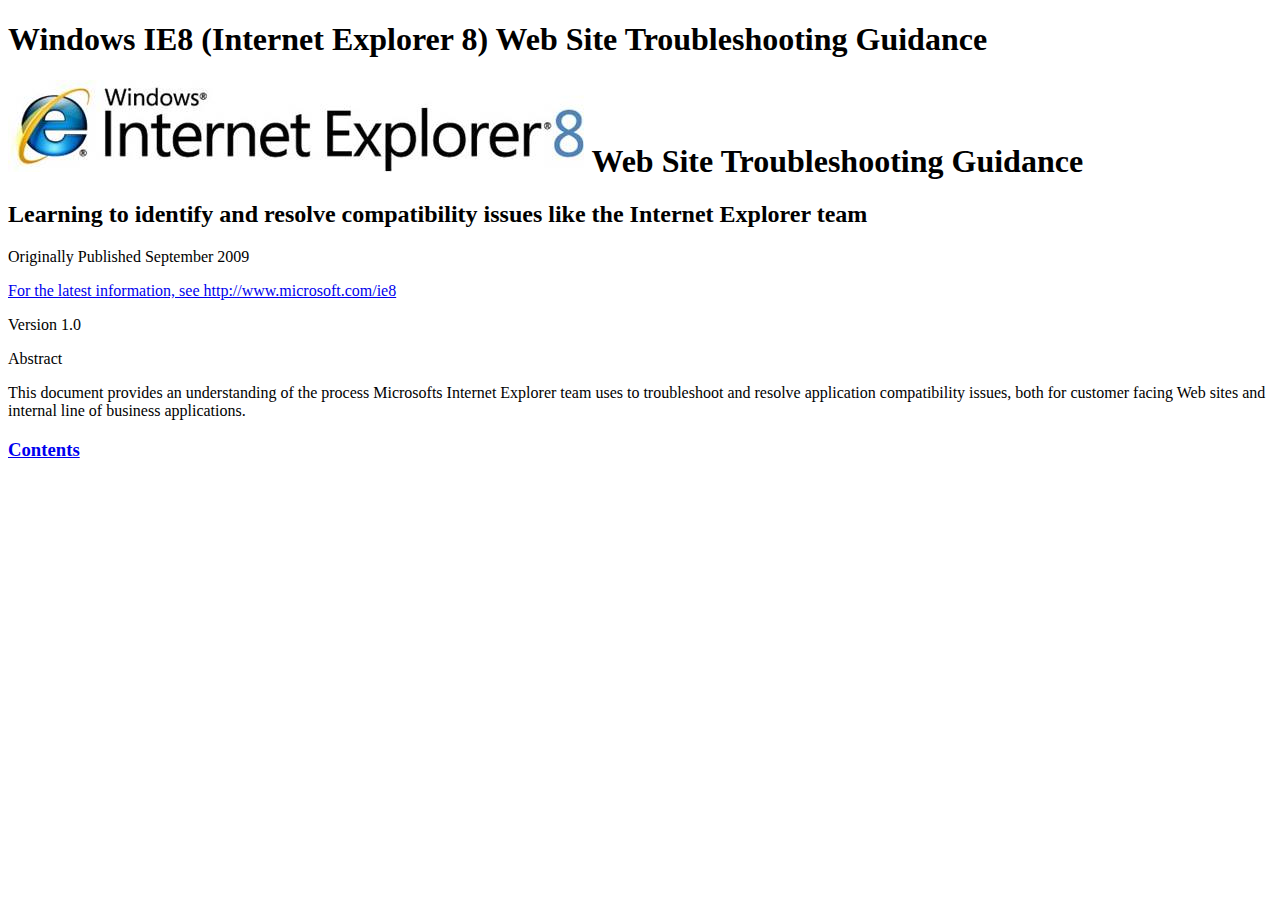
==== index.html @ 3da10ef2 "initial commit" ====
<!DOCTYPE html>
<html lang="en-us">
  <head>
    <meta charset="utf-8" />
    <title>Windows IE8 (Internet Explorer 8) Web Site Troubleshooting Guidance</title>
    <meta name="viewport" content="width=device-width; initial-scale=1.0; maximum-scale=1.0;" />
    <link type="text/css" rel="stylesheet" href="style.css" />
  </head>
  <body>
    <div class="content">
      <header role="banner"><h1>Windows IE8 (Internet Explorer 8) Web Site Troubleshooting Guidance</h1></header>
      <div class="main" role="main">
        <article role="article">
          <section role="region">
            <h1 class="headerindex"><img src="i/windows-internet-explorer-8-branding-logo-576x92.jpg" alt="Windows Internet Explorer Version 8" />
              Web Site Troubleshooting Guidance</h1>
            <h2>Learning to identify and resolve compatibility issues like the Internet Explorer team</h2>
            <p>Originally Published September 2009</p>
            <p><a href="http://www.microsoft.com/ie8">For the latest information, see http://www.microsoft.com/ie8</a></p>
            <p>Version 1.0</p>
            <p class="abstract">Abstract</p>
            <p>This document provides an understanding of the process Microsofts Internet Explorer team uses to troubleshoot and resolve application compatibility issues, both for customer facing Web sites and internal line of business applications.</p>
          </section>
        </article>
      </div>
      <footer><h3 class="headernext"><a href="contents.html">Contents</a></h3></footer>
    </div>
  </body>
</html>
---- style.css ----
.headerindex{}


p{}
.abstract{}


img{}
.inline{display:inline}
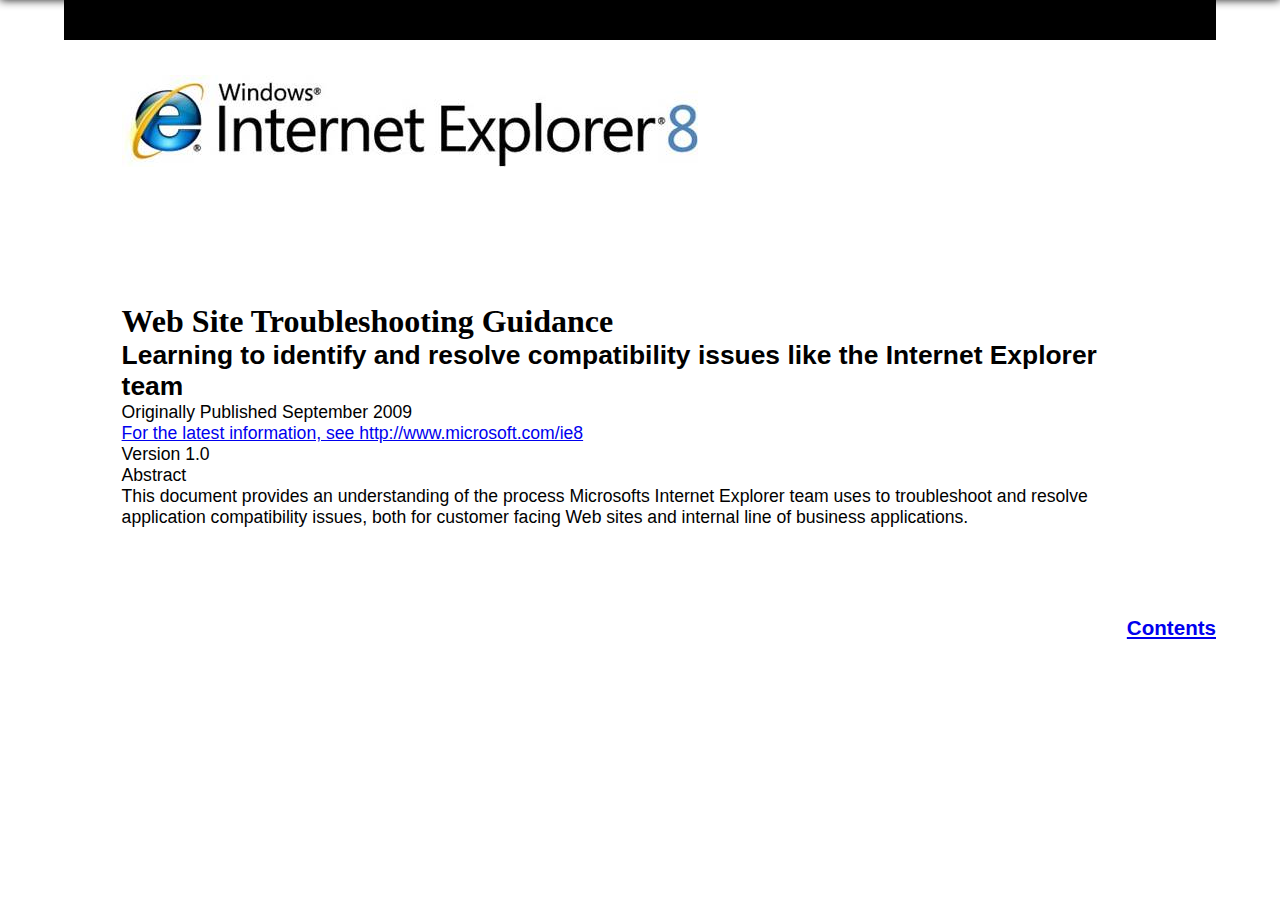
==== commit cd290c86: "formatting" ====
--- a/index.html
+++ b/index.html
@@ -8,12 +8,12 @@
   </head>
   <body>
     <div class="content">
-      <header role="banner"><h1>Windows IE8 (Internet Explorer 8) Web Site Troubleshooting Guidance</h1></header>
+      <header role="banner"><h1 class="h1bannerindex">Microsoft Logo</h1></header>
       <div class="main" role="main">
         <article role="article">
           <section role="region">
             <h1 class="headerindex"><img src="i/windows-internet-explorer-8-branding-logo-576x92.jpg" alt="Windows Internet Explorer Version 8" />
-              Web Site Troubleshooting Guidance</h1>
+              <b class="contrastingpoint">Web Site Troubleshooting Guidance</b></h1>
             <h2>Learning to identify and resolve compatibility issues like the Internet Explorer team</h2>
             <p>Originally Published September 2009</p>
             <p><a href="http://www.microsoft.com/ie8">For the latest information, see http://www.microsoft.com/ie8</a></p>
--- a/style.css
+++ b/style.css
@@ -1,9 +1,28 @@
+*{margin:0; padding:0; border:none}
+
+html{overflow-y:scroll}
+html,body{height:100%}
+body{font-family:Calibri, sans-serif; font-weight:200; font-size:110%; -webkit-font-smoothing:antialiased} 
+body:before{content:""; position:fixed; top:-15px; left:0; width:100%; height:15px; z-index:100; -webkit-box-shadow:0px 0px 10px rgba(0,0,0,.9); -moz-box-shadow:0px 0px 10px rgba(0,0,0,.9); box-shadow:0px 0px 10px rgba(0,0,0,.9)}
 
 
+.content{width:90%; margin-left:auto; margin-right:auto; position:relative}
+.banner{width:100%; height:75px; border-bottom:2px solid #000080}
+.footer{border-top:2px solid #000080}
 
+.main{margin-top:2em}
+.main-index.main{margin-top:5em}
+article{width:90%; margin-right:auto; margin-left:auto}
+section{padding-bottom:5em}
+.h1bannerindex{background-color:#000}
+
+.contrastingpoint{display:block; margin-top:4em; font-size:32px; font-family:Georgia, serif}
+
+.headernext{text-align:right}
 .headerindex{}
-
-
+ol{}
+.toc{}
+.toc ol{margin-left:1em}
 p{}
 .abstract{}
 
